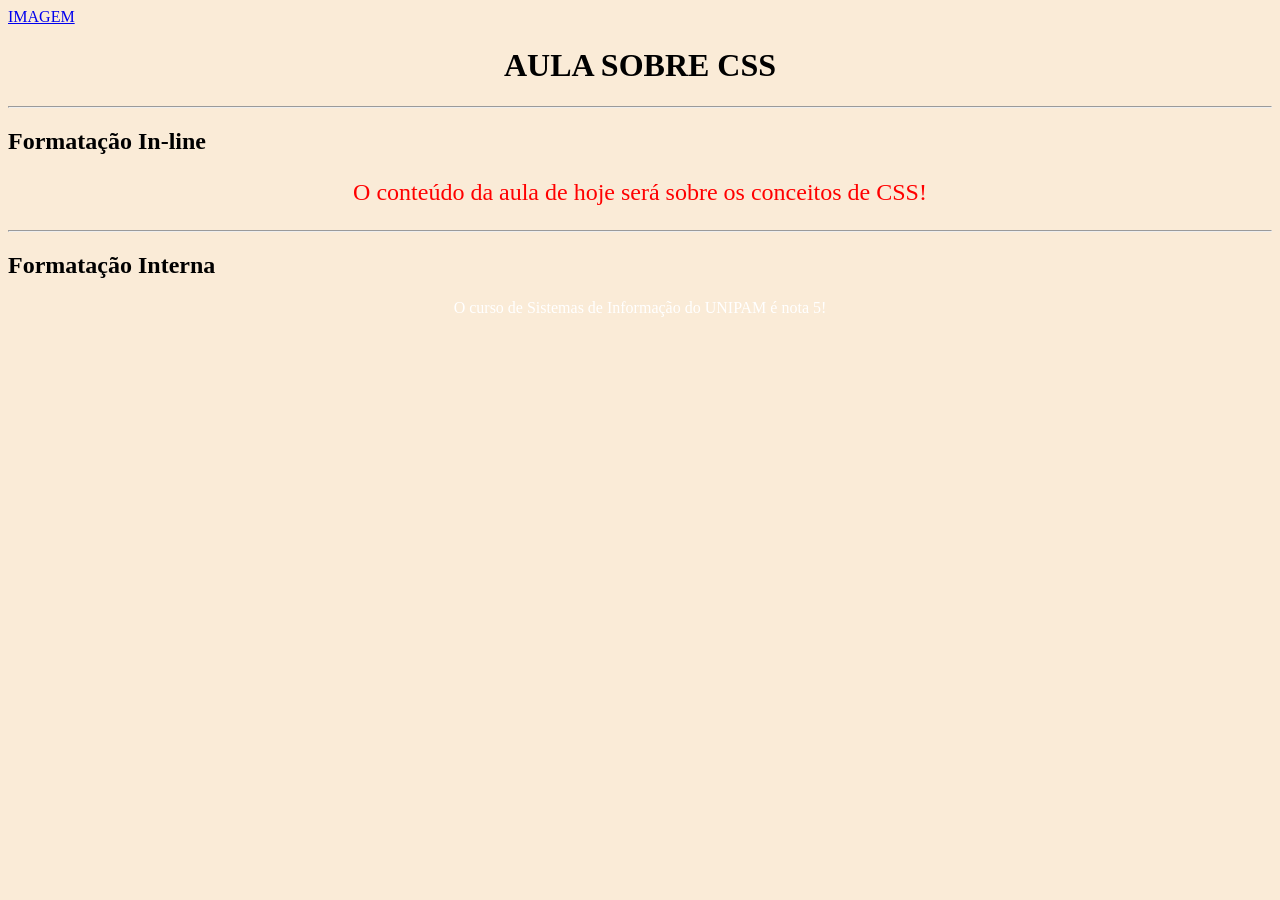
==== AULADECSS/index.html @ d007362c "salvamento do dia" ====
<!DOCTYPE html>
<html lang="pt-br">

    <head>
        <meta charset="UTF-8">
        <meta name="viewport" content="width=device-width, initial-scale=1.0">
        <title>CSS</title>

        <link rel="stylesheet" href="styles.css">

        <style>
            p{
                text-align: center;
                color: white;
            }

            h1{
                text-align: center;
            }

            body{
                background-color: antiquewhite;
            }
        </style>

    </head>

    <body>

        <a href="imagem.html">IMAGEM</a>
        <h1>AULA SOBRE CSS</h1>

        <hr>

        <h2>Formatação In-line</h2>
        
        <p style="color: red; font-size: 24px;">
            O conteúdo da aula de hoje será sobre os conceitos de CSS!
        </p>

        <hr>

        <h2>Formatação Interna</h2>
        <p>
            O curso de Sistemas de Informação do UNIPAM é nota 5!
        </p>
    </body>
</html>
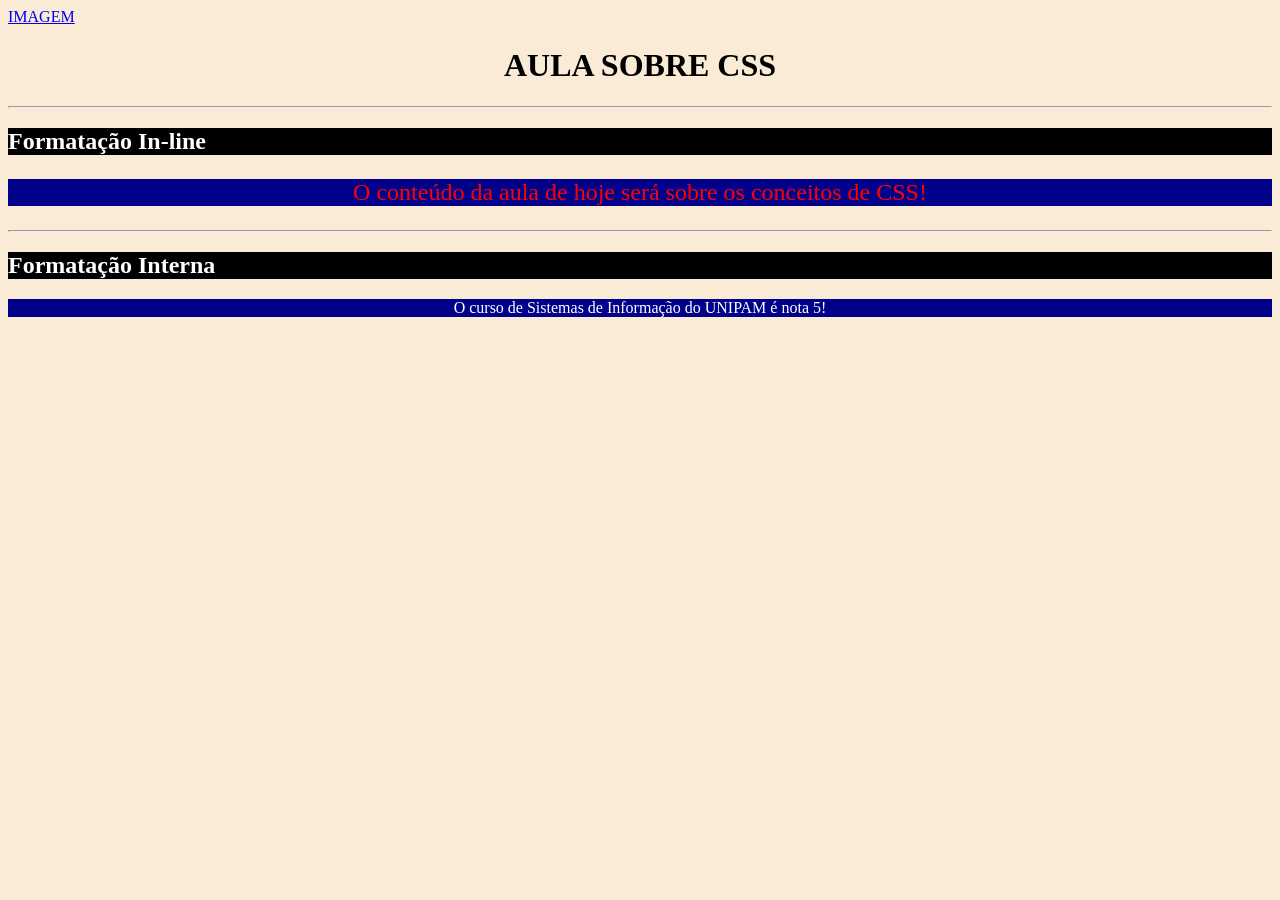
==== commit a9957aeb: "Salvamento do dia 26" ====
--- a/AULADECSS/index.html
+++ b/AULADECSS/index.html
@@ -6,7 +6,7 @@
         <meta name="viewport" content="width=device-width, initial-scale=1.0">
         <title>CSS</title>
 
-        <link rel="stylesheet" href="styles.css">
+    <link rel="stylesheet" href="stayle.css">
 
         <style>
             p{
@@ -21,6 +21,8 @@
             body{
                 background-color: antiquewhite;
             }
+
+            
         </style>
 
     </head>
--- a/AULADECSS/stayle.css
+++ b/AULADECSS/stayle.css
@@ -0,0 +1,26 @@
+*{
+mar
+}
+
+
+
+
+
+
+
+
+
+
+
+h2{
+    background-color: black;
+    color: white;
+}
+
+p{
+    background-color: darkblue;
+    color: white;
+}
+img{
+    width: 100%;
+}
